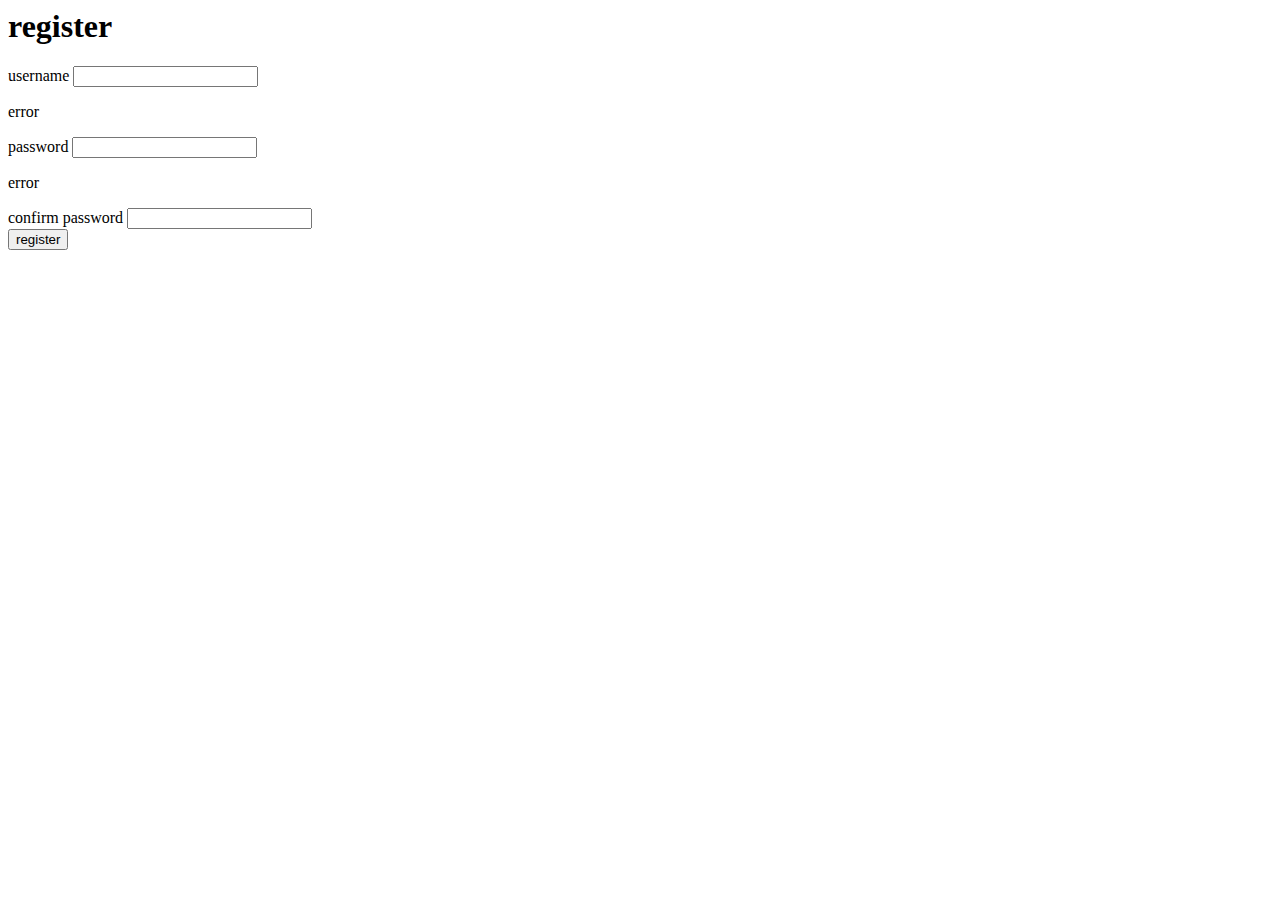
==== src/main/resources/templates/registration.html @ 6933ec8c "added security, landing page, etc" ====
<html>
<body>
	<h1>register</h1>
	<form action="/registration" th:object="${user}" method="POST" enctype="utf8">
		<div>
			<label>username</label> <input th:field="*{username}" />
			<p th:each="error : ${#fields.errors('username')}" th:text="${error}">error</p>
		</div>
		
		<div>
			<label>password</label> <input type="password" th:field="*{password}" />
			<p th:each="error : ${#fields.errors('password')}" th:text="${error}">error</p>
		</div>
		
		<div>
			<label>confirm password</label> <input type="password" th:field="*{matchingPassword}" />
		</div>
		
		<button type="submit">register</button>
	</form>
</body>
</html>
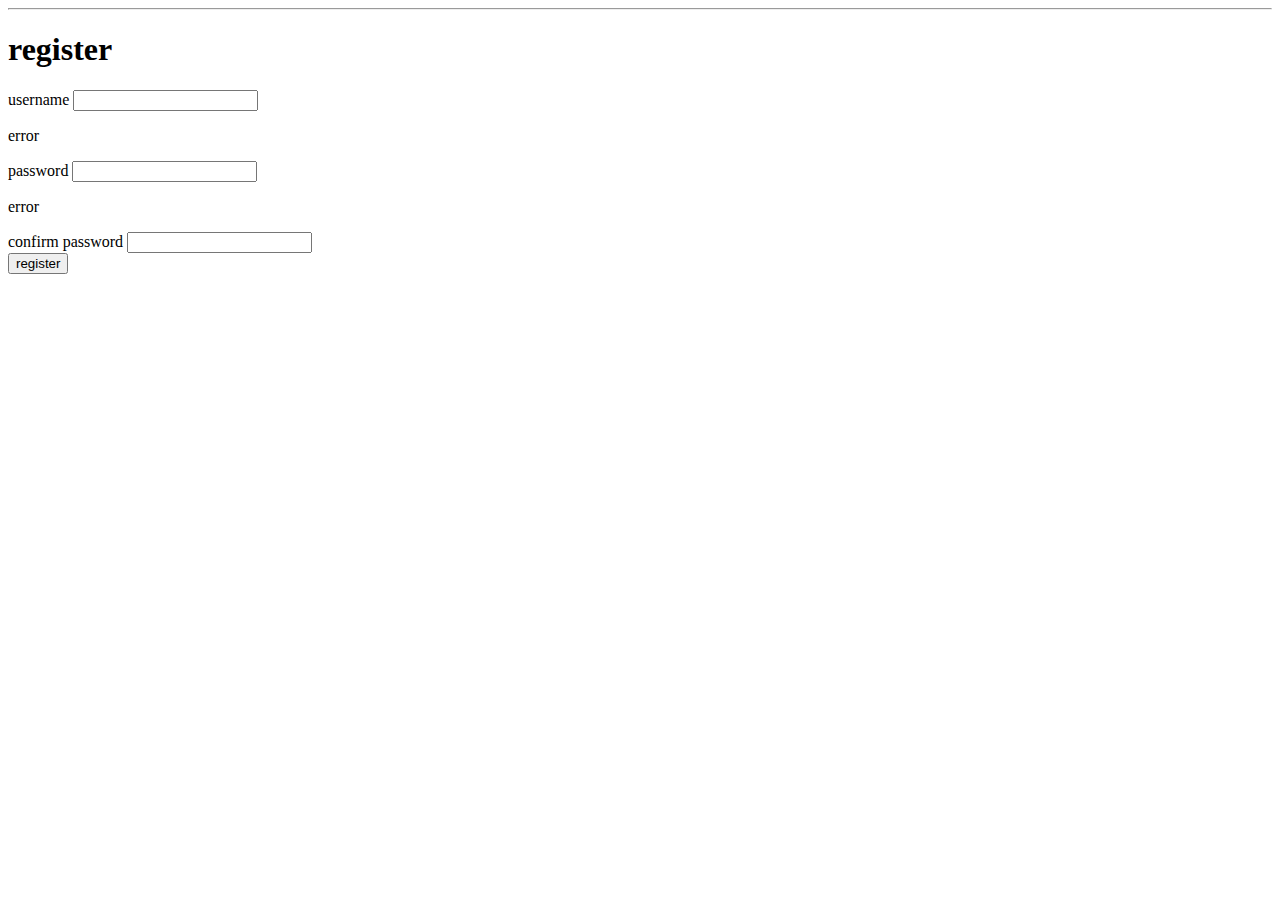
==== commit 23e556f2: "minor security changes, style changes" ====
--- a/src/main/resources/templates/registration.html
+++ b/src/main/resources/templates/registration.html
@@ -1,22 +1,31 @@
-<html>
-<body>
-	<h1>register</h1>
-	<form action="/registration" th:object="${user}" method="POST" enctype="utf8">
-		<div>
-			<label>username</label> <input th:field="*{username}" />
-			<p th:each="error : ${#fields.errors('username')}" th:text="${error}">error</p>
-		</div>
+<!DOCTYPE html>
+<html lang="hu">
+	<head th:replace="fragments/header :: header('coding challanges - registration')" />
+	<body>
+		<header>
+			<hr/>
+		</header>
 		
-		<div>
-			<label>password</label> <input type="password" th:field="*{password}" />
-			<p th:each="error : ${#fields.errors('password')}" th:text="${error}">error</p>
-		</div>
-		
-		<div>
-			<label>confirm password</label> <input type="password" th:field="*{matchingPassword}" />
-		</div>
-		
-		<button type="submit">register</button>
-	</form>
-</body>
+		<main>
+			<h1>register</h1>
+			<form action="/registration" th:object="${user}" method="POST" enctype="utf8">
+				<div>
+					<label>username</label> <input th:field="*{username}" />
+					<p th:each="error : ${#fields.errors('username')}" th:text="${error}">error</p>
+				</div>
+				
+				<div>
+					<label>password</label> <input type="password" th:field="*{password}" />
+					<p th:each="error : ${#fields.errors('password')}" th:text="${error}">error</p>
+				</div>
+				
+				<div>
+					<label>confirm password</label> <input type="password" th:field="*{matchingPassword}" />
+				</div>
+				
+				<button type="submit">register</button>
+			</form>
+		</main>
+		<footer th:replace="fragments/footer :: footer"></footer>
+	</body>
 </html>